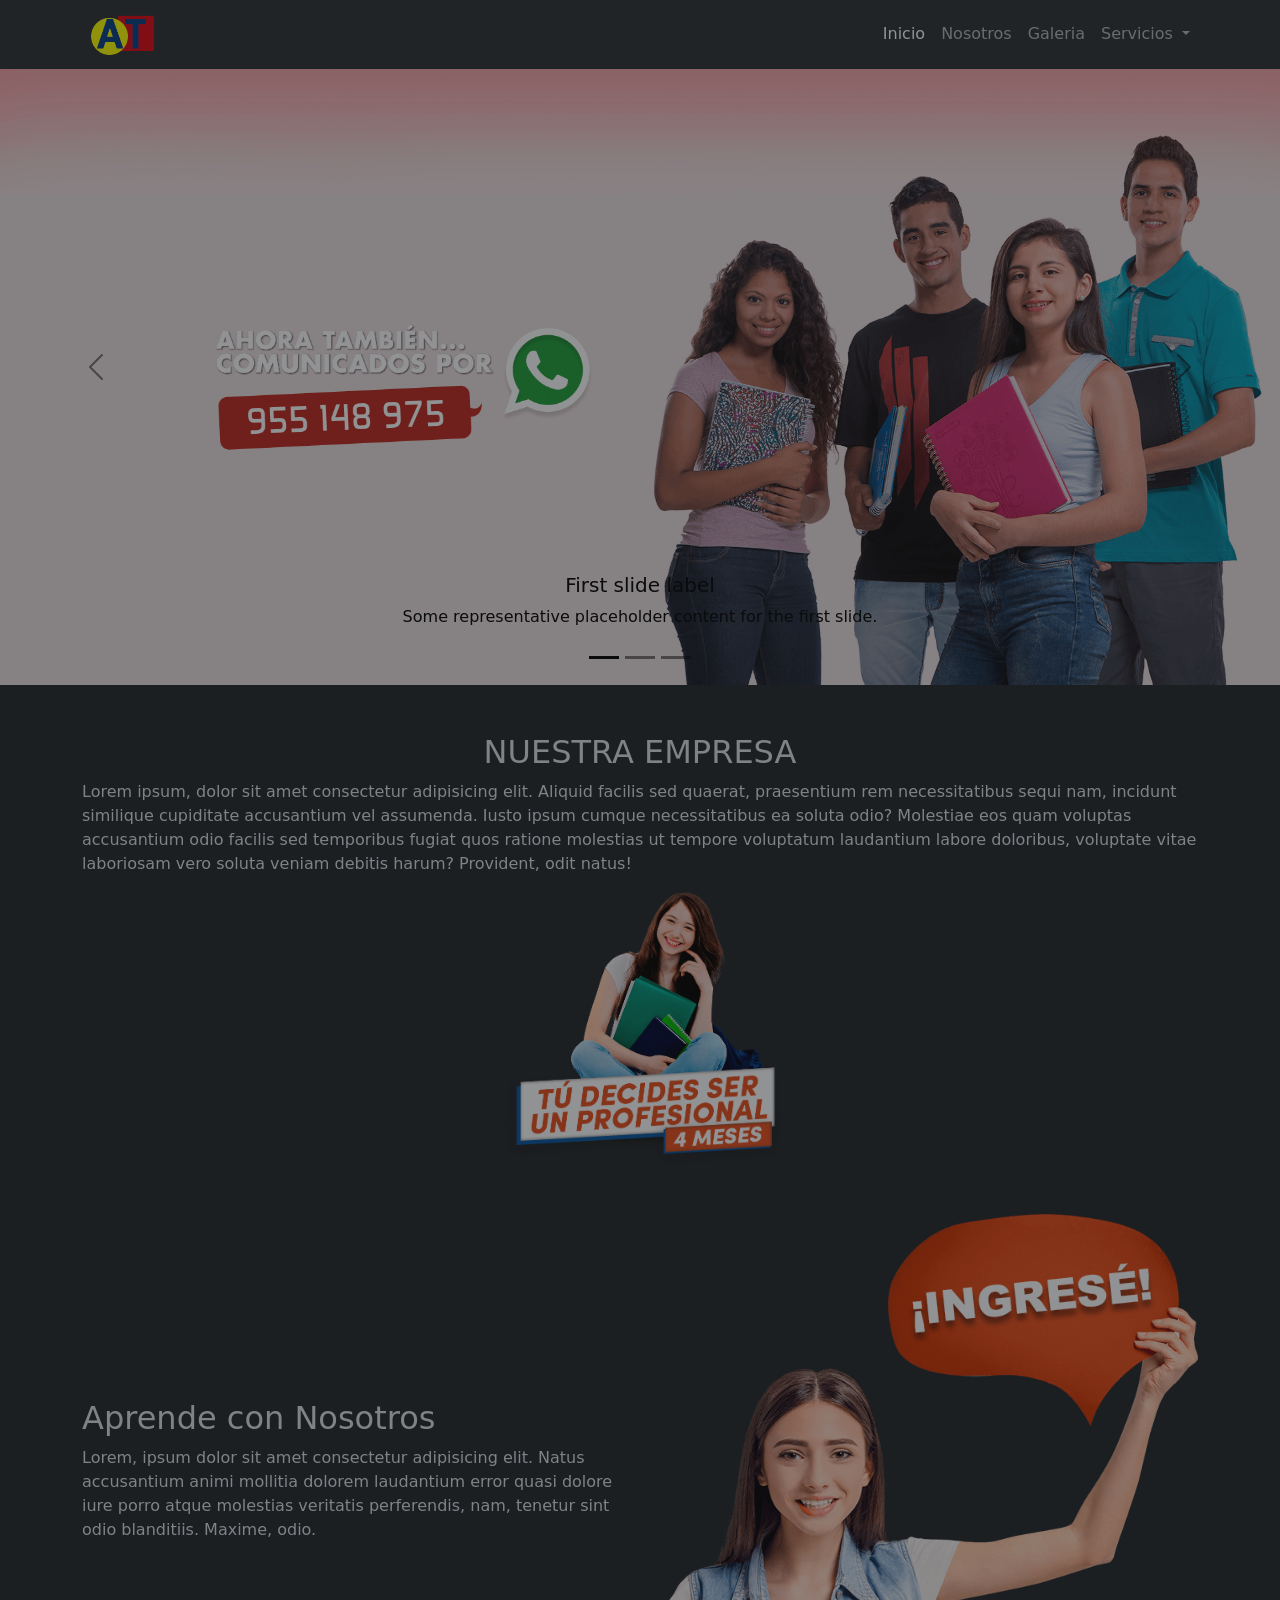
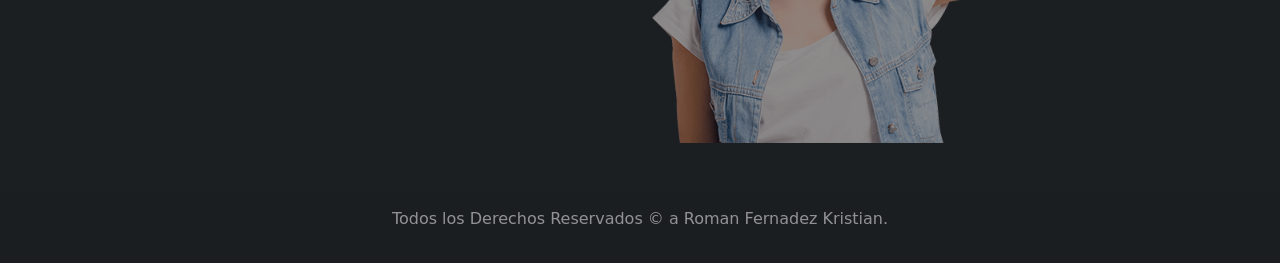
==== index.html @ a28e3043 "Add files via upload" ====
<!doctype html>
<html lang="en" data-bs-theme="dark">
    <head>
        <title>Academia Triunfadores</title>
        <!-- Required meta tags -->
        <meta charset="utf-8" />
        <meta name="viewport" content="width=device-width, initial-scale=1" />

        <!-- Bootstrap CSS v5.3.8 -->
        <link
            href="https://cdn.jsdelivr.net/npm/bootstrap@5.3.8/dist/css/bootstrap.min.css"
            rel="stylesheet"
            integrity="sha384-sRIl4kxILFvY47J16cr9ZwB07vP4J8+LH7qKQnuqkuIAvNWLzeN8tE5YBujZqJLB"
            crossorigin="anonymous"
        />
    </head>

    <body>
        <nav class="navbar navbar-expand-lg bg-body-tertiary fixed-top">
            <div class="container">
                <a class="navbar-brand" href="#"><img src="img/logo.png" alt="" width="80px"></a>
                <button class="navbar-toggler" type="button" data-bs-toggle="collapse" data-bs-target="#navbarNavDropdown" aria-controls="navbarNavDropdown" aria-expanded="false" aria-label="Toggle navigation">
                <span class="navbar-toggler-icon"></span>
                </button>
                <div class="collapse navbar-collapse d-lg-flex justify-content-end" id="navbarNavDropdown">
                <ul class="navbar-nav">
                    <li class="nav-item">
                    <a class="nav-link active" aria-current="page" href="index.html">Inicio</a>
                    </li>
                    <li class="nav-item">
                    <a class="nav-link" href="nosotros.html">Nosotros</a>
                    </li>
                    <li class="nav-item">
                    <a class="nav-link" href="galeria.html">Galeria</a>
                    </li>
                    <li class="nav-item dropdown">
                    <a class="nav-link dropdown-toggle" href="#" role="button" data-bs-toggle="dropdown" aria-expanded="false">
                        Servicios
                    </a>
                    <ul class="dropdown-menu">
                        <li><a class="dropdown-item" href="blog.html">Blog</a></li>
                        <li><a class="dropdown-item" href="login.html">Login</a></li>
                        <li><a class="dropdown-item" href="contactos.html">Contactos</a></li>
                    </ul>
                    </li>
                </ul>
                </div>
            </div>
        </nav>

        <!-- CAROUSEL DE BOOTSTRAP -->
         <div id="carouselExampleCaptions" class="carousel slide mt-5">
            <div class="carousel-indicators">
                <button type="button" data-bs-target="#carouselExampleCaptions" data-bs-slide-to="0" class="active" aria-current="true" aria-label="Slide 1"></button>
                <button type="button" data-bs-target="#carouselExampleCaptions" data-bs-slide-to="1" aria-label="Slide 2"></button>
                <button type="button" data-bs-target="#carouselExampleCaptions" data-bs-slide-to="2" aria-label="Slide 3"></button>
            </div>
            <div class="carousel-inner">
                <div class="carousel-item active">
                <img src="img/banner1.png" class="d-block w-100" alt="...">
                <div class="carousel-caption d-none d-md-block">
                    <h5>First slide label</h5>
                    <p>Some representative placeholder content for the first slide.</p>
                </div>
                </div>
                <div class="carousel-item">
                <img src="img/banner2.png" class="d-block w-100" alt="...">
                <div class="carousel-caption d-none d-md-block">
                    <h5>Second slide label</h5>
                    <p>Some representative placeholder content for the second slide.</p>
                </div>
                </div>
                <div class="carousel-item">
                <img src="img/banner3.png" class="d-block w-100" alt="...">
                <div class="carousel-caption d-none d-md-block">
                    <h5>Third slide label</h5>
                    <p>Some representative placeholder content for the third slide.</p>
                </div>
                </div>
                <div class="carousel-item">
                <img src="img/banner4.png" class="d-block w-100" alt="...">
                <div class="carousel-caption d-none d-md-block">
                    <h5>Third slide label</h5>
                    <p>Some representative placeholder content for the third slide.</p>
                </div>
                </div>
                
            </div>
            <button class="carousel-control-prev" type="button" data-bs-target="#carouselExampleCaptions" data-bs-slide="prev">
                <span class="carousel-control-prev-icon" aria-hidden="true"></span>
                <span class="visually-hidden">Previous</span>
            </button>
            <button class="carousel-control-next" type="button" data-bs-target="#carouselExampleCaptions" data-bs-slide="next">
                <span class="carousel-control-next-icon" aria-hidden="true"></span>
                <span class="visually-hidden">Next</span>
            </button>
        </div>
        
        <header class="my-5">
            <div class="container">
                <h2 class="text-center">NUESTRA EMPRESA</h2>
                <p>Lorem ipsum, dolor sit amet consectetur adipisicing elit. Aliquid facilis sed quaerat, praesentium rem necessitatibus sequi nam, incidunt similique cupiditate accusantium vel assumenda. Iusto ipsum cumque necessitatibus ea soluta odio?
                Molestiae eos quam voluptas accusantium odio facilis sed temporibus fugiat quos ratione molestias ut tempore voluptatum laudantium labore doloribus, voluptate vitae laboriosam vero soluta veniam debitis harum? Provident, odit natus!</p>
                <img src="img/img00.png" alt="" width="450px" class="d-block m-auto" style="max-width: 100%;">
            
            </div>
        </header>
        <main>
            <div class="container">
                <div class="row">
                    <div class="col-lg-6 align-self-center">
                        <h2>Aprende con Nosotros</h2>
                        <p>Lorem, ipsum dolor sit amet consectetur adipisicing elit. Natus accusantium animi mollitia dolorem laudantium error quasi dolore iure porro atque molestias veritatis perferendis, nam, tenetur sint odio blanditiis. Maxime, odio.</p>
                    </div>
                    <div class="col-lg-6">
                        <img src="img/img01.png" alt="" class="w-100">
                    </div>
                </div>
            </div>
        </main>
        <footer class="bg-dark text-white py-3 mt-5">
            <div class="container">
                <p class="text-center">Todos los Derechos Reservados &copy; a Roman Fernadez Kristian.</p>
            </div>
        </footer>
        <!-- Bootstrap JavaScript Bundle (includes Popper) -->
        <script
            src="https://cdn.jsdelivr.net/npm/bootstrap@5.3.8/dist/js/bootstrap.bundle.min.js"
            integrity="sha384-FKyoEForCGlyvwx9Hj09JcYn3nv7wiPVlz7YYwJrWVcXK/BmnVDxM+D2scQbITxI"
            crossorigin="anonymous"
        ></script>
        <script src="https://code.jquery.com/jquery-3.7.1.js" integrity="sha256-eKhayi8LEQwp4NKxN+CfCh+3qOVUtJn3QNZ0TciWLP4=" crossorigin="anonymous"></script>
        <script>
            $("body, html").hide().fadeIn(2500);
        </script>
    </body>
</html>
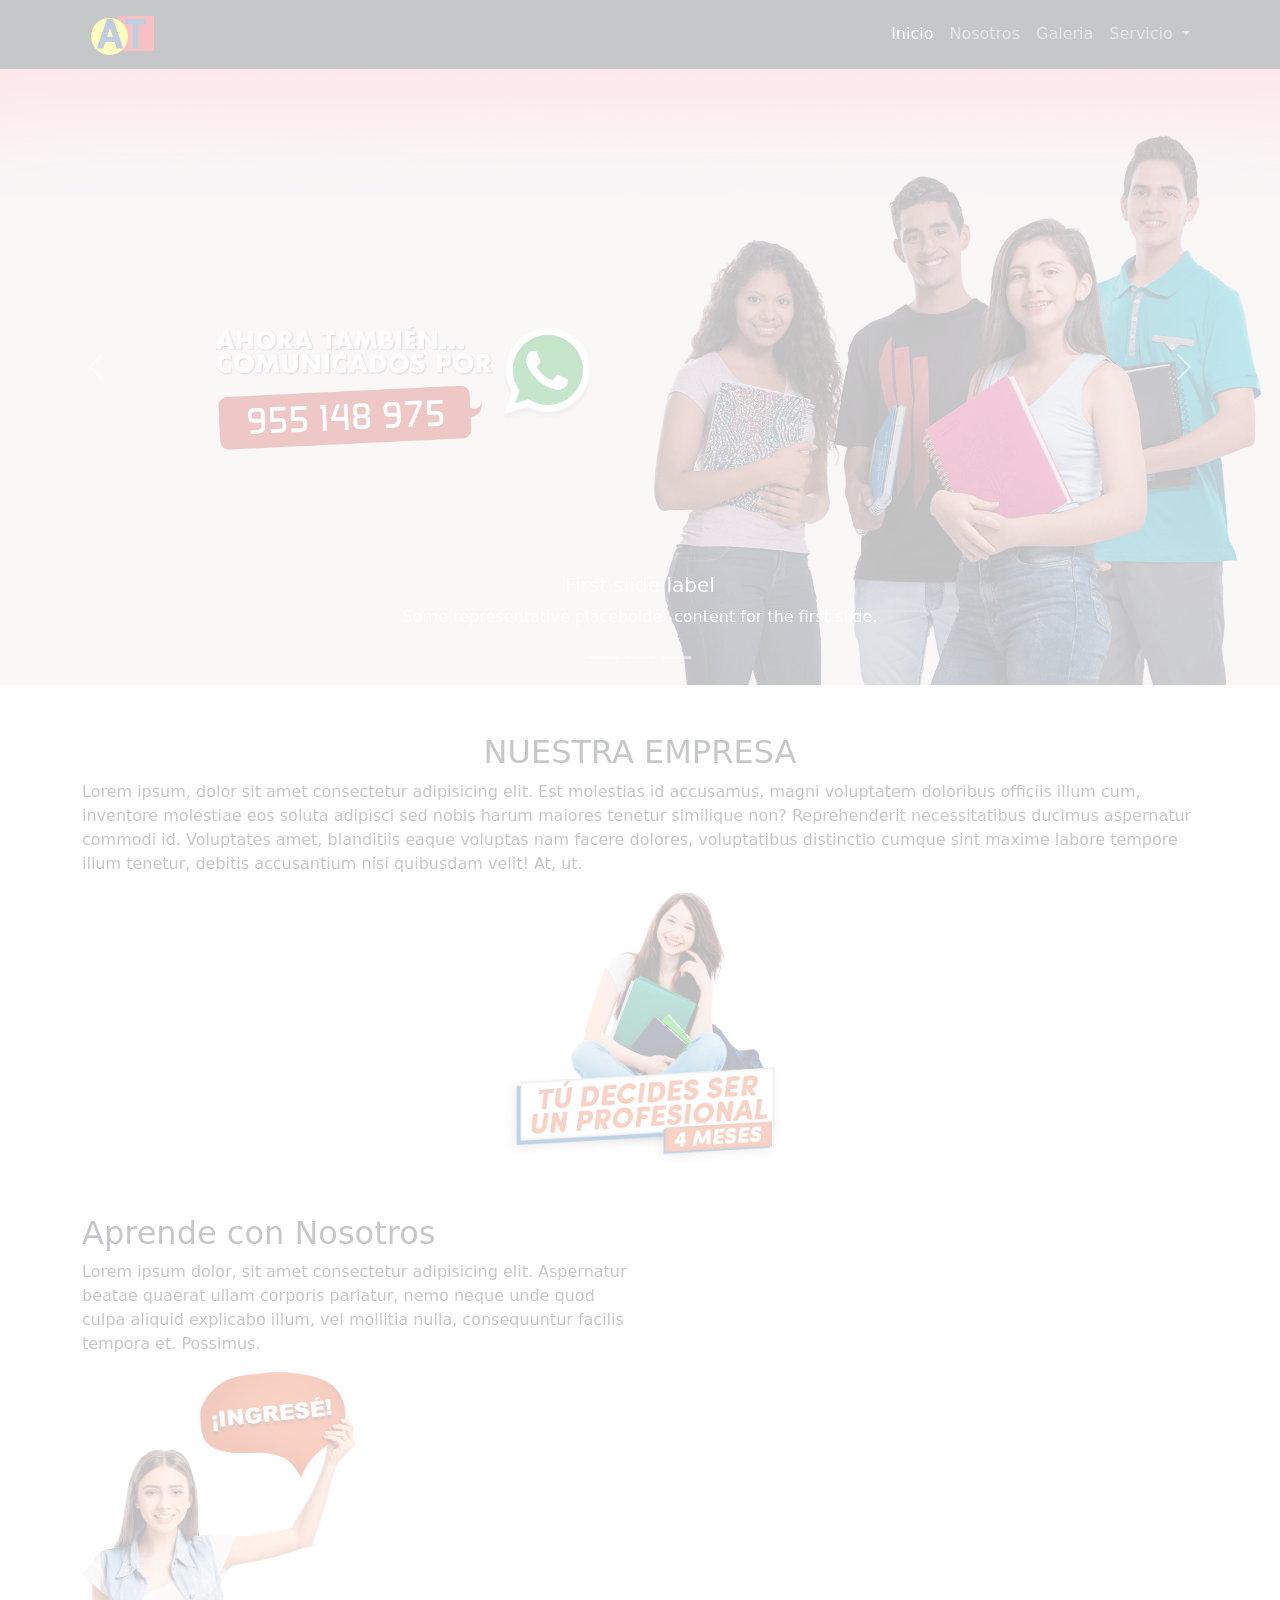
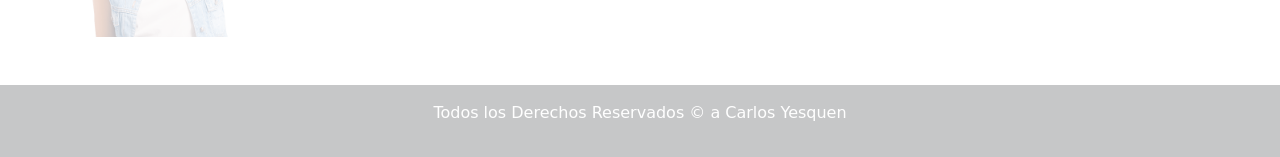
==== commit d48c80f5: "Update index.html" ====
--- a/index.html
+++ b/index.html
@@ -1,5 +1,5 @@
 <!doctype html>
-<html lang="en" data-bs-theme="dark">
+<html lang="en" data-bs-theme="light">
     <head>
         <title>Academia Triunfadores</title>
         <!-- Required meta tags -->
@@ -16,122 +16,115 @@
     </head>
 
     <body>
-        <nav class="navbar navbar-expand-lg bg-body-tertiary fixed-top">
-            <div class="container">
-                <a class="navbar-brand" href="#"><img src="img/logo.png" alt="" width="80px"></a>
-                <button class="navbar-toggler" type="button" data-bs-toggle="collapse" data-bs-target="#navbarNavDropdown" aria-controls="navbarNavDropdown" aria-expanded="false" aria-label="Toggle navigation">
-                <span class="navbar-toggler-icon"></span>
-                </button>
-                <div class="collapse navbar-collapse d-lg-flex justify-content-end" id="navbarNavDropdown">
-                <ul class="navbar-nav">
-                    <li class="nav-item">
-                    <a class="nav-link active" aria-current="page" href="index.html">Inicio</a>
-                    </li>
-                    <li class="nav-item">
-                    <a class="nav-link" href="nosotros.html">Nosotros</a>
-                    </li>
-                    <li class="nav-item">
-                    <a class="nav-link" href="galeria.html">Galeria</a>
-                    </li>
-                    <li class="nav-item dropdown">
-                    <a class="nav-link dropdown-toggle" href="#" role="button" data-bs-toggle="dropdown" aria-expanded="false">
-                        Servicios
-                    </a>
-                    <ul class="dropdown-menu">
-                        <li><a class="dropdown-item" href="blog.html">Blog</a></li>
-                        <li><a class="dropdown-item" href="login.html">Login</a></li>
-                        <li><a class="dropdown-item" href="contactos.html">Contactos</a></li>
-                    </ul>
-                    </li>
-                </ul>
-                </div>
-            </div>
-        </nav>
-
-        <!-- CAROUSEL DE BOOTSTRAP -->
-         <div id="carouselExampleCaptions" class="carousel slide mt-5">
-            <div class="carousel-indicators">
-                <button type="button" data-bs-target="#carouselExampleCaptions" data-bs-slide-to="0" class="active" aria-current="true" aria-label="Slide 1"></button>
-                <button type="button" data-bs-target="#carouselExampleCaptions" data-bs-slide-to="1" aria-label="Slide 2"></button>
-                <button type="button" data-bs-target="#carouselExampleCaptions" data-bs-slide-to="2" aria-label="Slide 3"></button>
-            </div>
-            <div class="carousel-inner">
-                <div class="carousel-item active">
-                <img src="img/banner1.png" class="d-block w-100" alt="...">
-                <div class="carousel-caption d-none d-md-block">
-                    <h5>First slide label</h5>
-                    <p>Some representative placeholder content for the first slide.</p>
-                </div>
-                </div>
-                <div class="carousel-item">
-                <img src="img/banner2.png" class="d-block w-100" alt="...">
-                <div class="carousel-caption d-none d-md-block">
-                    <h5>Second slide label</h5>
-                    <p>Some representative placeholder content for the second slide.</p>
-                </div>
-                </div>
-                <div class="carousel-item">
-                <img src="img/banner3.png" class="d-block w-100" alt="...">
-                <div class="carousel-caption d-none d-md-block">
-                    <h5>Third slide label</h5>
-                    <p>Some representative placeholder content for the third slide.</p>
-                </div>
-                </div>
-                <div class="carousel-item">
-                <img src="img/banner4.png" class="d-block w-100" alt="...">
-                <div class="carousel-caption d-none d-md-block">
-                    <h5>Third slide label</h5>
-                    <p>Some representative placeholder content for the third slide.</p>
-                </div>
-                </div>
-                
-            </div>
-            <button class="carousel-control-prev" type="button" data-bs-target="#carouselExampleCaptions" data-bs-slide="prev">
-                <span class="carousel-control-prev-icon" aria-hidden="true"></span>
-                <span class="visually-hidden">Previous</span>
-            </button>
-            <button class="carousel-control-next" type="button" data-bs-target="#carouselExampleCaptions" data-bs-slide="next">
-                <span class="carousel-control-next-icon" aria-hidden="true"></span>
-                <span class="visually-hidden">Next</span>
-            </button>
-        </div>
+        <nav class="navbar navbar-expand-lg bg-dark navbar-dark fixed-top">
+  <div class="container">
+    <a class="navbar-brand" href="#"><img src="img/logo.png" alt="" width="80px"></a>
+    <button class="navbar-toggler" type="button" data-bs-toggle="collapse" data-bs-target="#navbarNavDropdown" aria-controls="navbarNavDropdown" aria-expanded="false" aria-label="Toggle navigation">
+      <span class="navbar-toggler-icon"></span>
+    </button>
+    <div class="collapse navbar-collapse d-lg-flex justify-content-end" id="navbarNavDropdown">
+      <ul class="navbar-nav">
+        <li class="nav-item">
+          <a class="nav-link active" aria-current="page" href="index.html">Inicio</a>
+        </li>
+        <li class="nav-item">
+          <a class="nav-link" href="nosotros.html">Nosotros</a>
+        </li>
+        <li class="nav-item">
+          <a class="nav-link" href="galeria.html">Galeria</a>
+        </li>
+        <li class="nav-item dropdown">
+          <a class="nav-link dropdown-toggle" href="#" role="button" data-bs-toggle="dropdown" aria-expanded="false">
+            Servicio
+          </a>
+          <ul class="dropdown-menu">
+            <li><a class="dropdown-item" href="blog.html">Blog</a></li>
+            <li><a class="dropdown-item" href="login.html">Login</a></li>
+            <li><a class="dropdown-item" href="contactos.html">Contactos</a></li>
+          </ul>
+        </li>
+      </ul>
+    </div>
+  </div>
+</nav>
+<!-- carousel bootstrap -->
+<div id="carouselExampleCaptions" class="carousel slide mt-5">
+  <div class="carousel-indicators">
+    <button type="button" data-bs-target="#carouselExampleCaptions" data-bs-slide-to="0" class="active" aria-current="true" aria-label="Slide 1"></button>
+    <button type="button" data-bs-target="#carouselExampleCaptions" data-bs-slide-to="1" aria-label="Slide 2"></button>
+    <button type="button" data-bs-target="#carouselExampleCaptions" data-bs-slide-to="2" aria-label="Slide 3"></button>
+  </div>
+  <div class="carousel-inner">
+    <div class="carousel-item active">
+      <img src="img/banner1.png" class="d-block w-100" alt="...">
+      <div class="carousel-caption d-none d-md-block">
+        <h5>First slide label</h5>
+        <p>Some representative placeholder content for the first slide.</p>
+      </div>
+    </div>
+    <div class="carousel-item">
+      <img src="img/banner2.png" class="d-block w-100" alt="...">
+      <div class="carousel-caption d-none d-md-block">
+        <h5>Second slide label</h5>
+        <p>Some representative placeholder content for the second slide.</p>
+      </div>
+    </div>
+    <div class="carousel-item">
+      <img src="img/banner3.png" class="d-block w-100" alt="...">
+      <div class="carousel-caption d-none d-md-block">
+        <h5>Third slide label</h5>
+        <p>Some representative placeholder content for the third slide.</p>
+      </div>
+    </div>
+  </div>
+  <button class="carousel-control-prev" type="button" data-bs-target="#carouselExampleCaptions" data-bs-slide="prev">
+    <span class="carousel-control-prev-icon" aria-hidden="true"></span>
+    <span class="visually-hidden">Previous</span>
+  </button>
+  <button class="carousel-control-next" type="button" data-bs-target="#carouselExampleCaptions" data-bs-slide="next">
+    <span class="carousel-control-next-icon" aria-hidden="true"></span>
+    <span class="visually-hidden">Next</span>
+  </button>
+</div>
         
         <header class="my-5">
             <div class="container">
                 <h2 class="text-center">NUESTRA EMPRESA</h2>
-                <p>Lorem ipsum, dolor sit amet consectetur adipisicing elit. Aliquid facilis sed quaerat, praesentium rem necessitatibus sequi nam, incidunt similique cupiditate accusantium vel assumenda. Iusto ipsum cumque necessitatibus ea soluta odio?
-                Molestiae eos quam voluptas accusantium odio facilis sed temporibus fugiat quos ratione molestias ut tempore voluptatum laudantium labore doloribus, voluptate vitae laboriosam vero soluta veniam debitis harum? Provident, odit natus!</p>
-                <img src="img/img00.png" alt="" width="450px" class="d-block m-auto" style="max-width: 100%;">
-            
+                <p>Lorem ipsum, dolor sit amet consectetur adipisicing elit. Est molestias id accusamus, magni voluptatem doloribus officiis illum cum, inventore molestiae eos soluta adipisci sed nobis harum maiores tenetur similique non?
+                Reprehenderit necessitatibus ducimus aspernatur commodi id. Voluptates amet, blanditiis eaque voluptas nam facere dolores, voluptatibus distinctio cumque sint maxime labore tempore illum tenetur, debitis accusantium nisi quibusdam velit! At, ut.</p>
+                <img src="img/img00.png" alt="" width="450px" class="d-block m-auto" style="max-width:100%;">
             </div>
         </header>
         <main>
-            <div class="container">
-                <div class="row">
-                    <div class="col-lg-6 align-self-center">
-                        <h2>Aprende con Nosotros</h2>
-                        <p>Lorem, ipsum dolor sit amet consectetur adipisicing elit. Natus accusantium animi mollitia dolorem laudantium error quasi dolore iure porro atque molestias veritatis perferendis, nam, tenetur sint odio blanditiis. Maxime, odio.</p>
-                    </div>
-                    <div class="col-lg-6">
-                        <img src="img/img01.png" alt="" class="w-100">
-                    </div>
+          <div class="container">
+            <div class="row">
+                <div class="col-lg-6 aling-self-center">
+                    <h2>Aprende con Nosotros</h2>
+                    <p>Lorem ipsum dolor, sit amet consectetur adipisicing elit. Aspernatur beatae quaerat ullam corporis pariatur, nemo neque unde quod culpa aliquid explicabo illum, vel mollitia nulla, consequuntur facilis tempora et. Possimus.</p>
+                </di>
+                <div class="col-lg-6">
+                    <img src="img/img01.png" alt="" class="w-100">
                 </div>
             </div>
+          </div>  
+
         </main>
+
         <footer class="bg-dark text-white py-3 mt-5">
             <div class="container">
-                <p class="text-center">Todos los Derechos Reservados &copy; a Roman Fernadez Kristian.</p>
+                <p class="text-center">Todos los Derechos Reservados &copy; a Carlos Yesquen</p>
             </div>
         </footer>
         <!-- Bootstrap JavaScript Bundle (includes Popper) -->
         <script
             src="https://cdn.jsdelivr.net/npm/bootstrap@5.3.8/dist/js/bootstrap.bundle.min.js"
             integrity="sha384-FKyoEForCGlyvwx9Hj09JcYn3nv7wiPVlz7YYwJrWVcXK/BmnVDxM+D2scQbITxI"
-            crossorigin="anonymous"
-        ></script>
+            crossorigin="anonymous">
+        </script>
+
         <script src="https://code.jquery.com/jquery-3.7.1.js" integrity="sha256-eKhayi8LEQwp4NKxN+CfCh+3qOVUtJn3QNZ0TciWLP4=" crossorigin="anonymous"></script>
         <script>
-            $("body, html").hide().fadeIn(2500);
+            $("body,html").hide().fadeIn(3000);
         </script>
     </body>
 </html>
